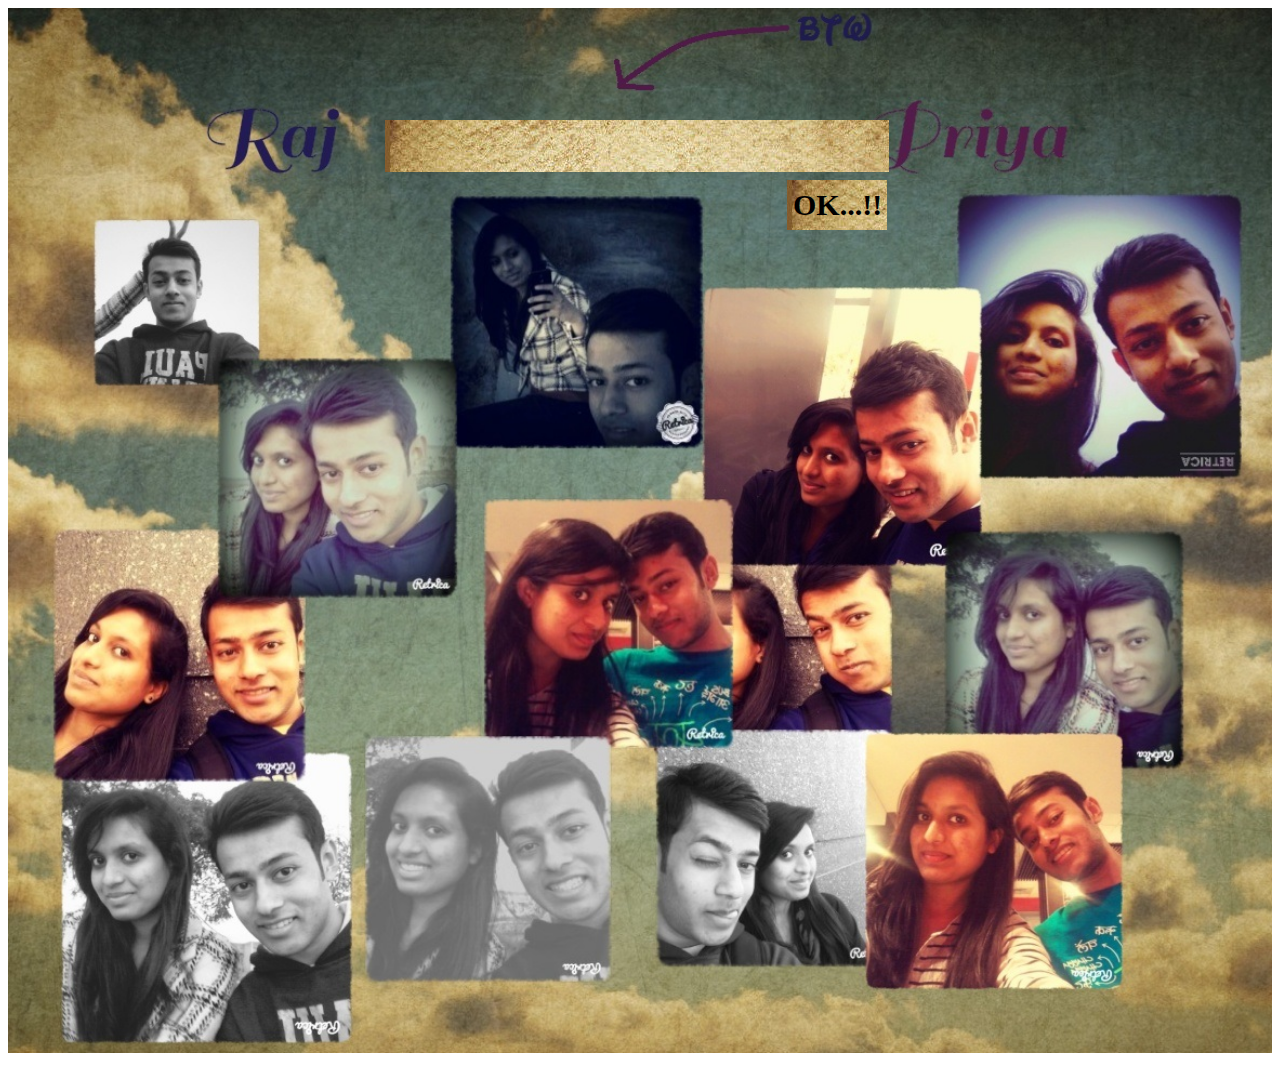
==== Index.html @ 3d471b68 "Priya" ====
<!doctype html>

<html>
<head>

	<title>With love</title>
	<style type="text/css">
		
		img{
			max-height:100%;
			width:100%;
		}
		#inputText{
			position:absolute;
			top:120px;
			left:385px;
			height:50px;
			width:500px;
			text-align:center;
			font-family:Prisma;
			font-size:40px;
			font-weight:bold;
			background-image:url("textfield.jpg");
			border:none;
			
		}
		#okbutton{
			position:absolute;
			top:180px;
			left:787px;
			height:50px;
			width:100px;
			background-image:url("textfield.jpg");
			text-align:center;
			font-family:Prisma;
			font-weight:bold;
			font-size:30px;
			border:none;
		
		}
		
			
	</style>
</head>
<body>
	<img src="Index.jpg">
	<input type="text" id="inputText" >
	<input type="button" value="OK...!!" id="okbutton" onclick="check()">
	<audio src="I love you.mp3" controls autoplay="true" hidden>
	<p>If you are reading this, it is because your browser does not support the audio element.</p>
	</audio>
	
</body>
	<script type="text/javascript">
		function check()
		{
			var checker = document.getElementById('inputText');
			if(checker.value=="loves")
			{
				window.open("landing page.html");
			}
			else
				alert("Think harder baby :*");
		}
	
	</script>
</html>
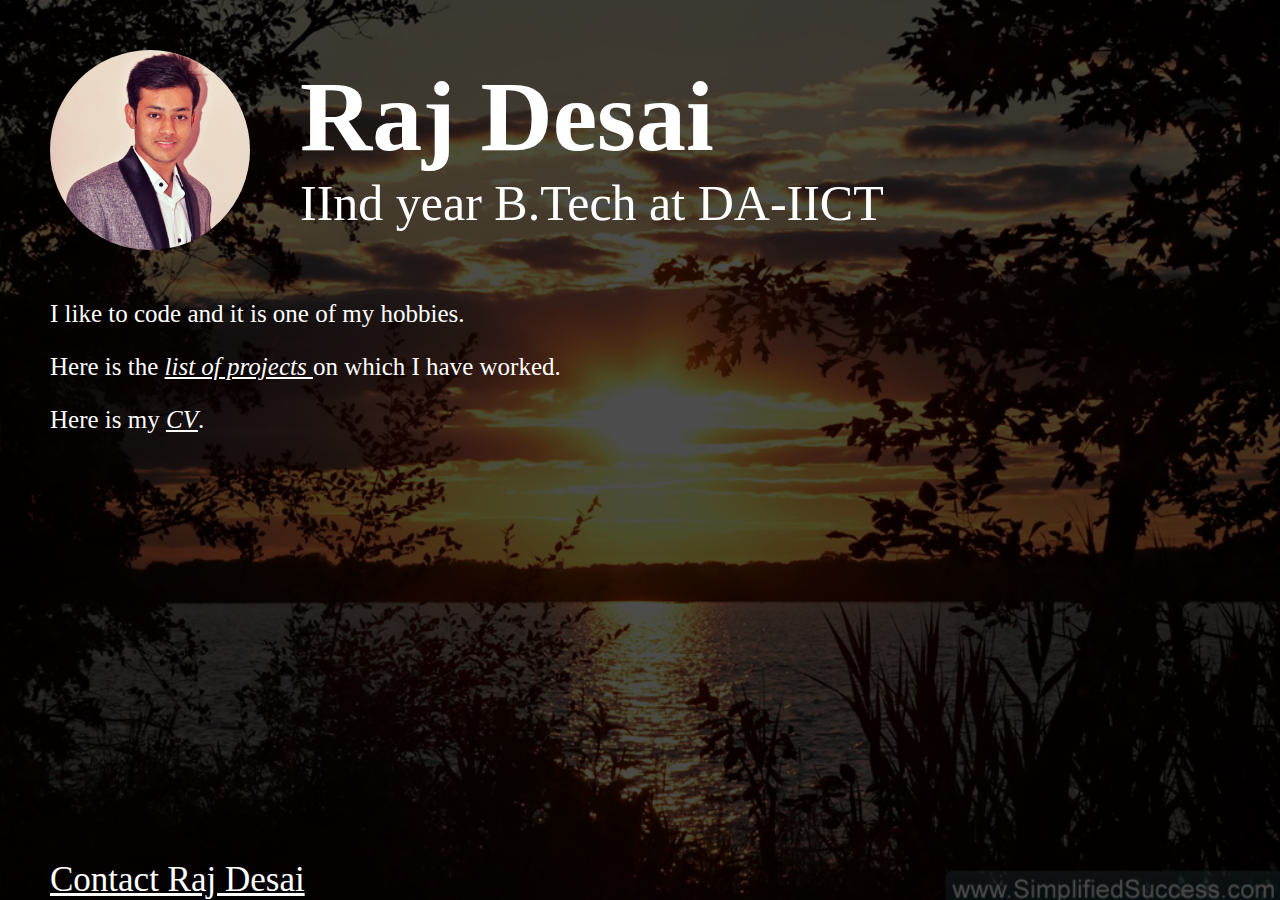
==== commit 81c6da30: "Landing page" ====
--- a/Index.html
+++ b/Index.html
@@ -2,66 +2,53 @@
 
 <html>
 <head>
-
-	<title>With love</title>
-	<style type="text/css">
-		
-		img{
-			max-height:100%;
-			width:100%;
-		}
-		#inputText{
-			position:absolute;
-			top:120px;
-			left:385px;
-			height:50px;
-			width:500px;
-			text-align:center;
-			font-family:Prisma;
-			font-size:40px;
-			font-weight:bold;
-			background-image:url("textfield.jpg");
-			border:none;
-			
-		}
-		#okbutton{
-			position:absolute;
-			top:180px;
-			left:787px;
-			height:50px;
-			width:100px;
-			background-image:url("textfield.jpg");
-			text-align:center;
-			font-family:Prisma;
-			font-weight:bold;
-			font-size:30px;
-			border:none;
-		
-		}
-		
-			
-	</style>
+<title>Surf</title>
+	<link rel="stylesheet" type="text/css" href="Style.css">
 </head>
 <body>
-	<img src="Index.jpg">
-	<input type="text" id="inputText" >
-	<input type="button" value="OK...!!" id="okbutton" onclick="check()">
-	<audio src="I love you.mp3" controls autoplay="true" hidden>
-	<p>If you are reading this, it is because your browser does not support the audio element.</p>
-	</audio>
+	<div id="tint">
+	
+	</div>
+	
+	<img src="Aviary Photo_130333177226621585.png" id="dp">
+	
+	<div id="Name">
+		Raj Desai
+		<div id="title">
+			IInd year B.Tech at DA-IICT
+		
+		</div>
+	</div>
+	
+	<div id="content">
+		<p>I like to code and it is one of my hobbies.</p>
+		<p>Here is the <a href="">list of projects </a>on which I have worked.</p>
+		<p>Here is my <a href="">CV</a>.</p>
+	</div>
+	
+	<div id="contact">
+		
+		<div id="contactText" onclick="myFormAppear()">Contact Raj Desai</div> 
+	
+	</div>
+	
+	<form id="myForm" action="MAILTO:rd9699@yahoo.com?Subject:CV%20query" method="post" enctype="text/plain">
+	
+		Contact number: 7405493067
+		<br>
+		Email ID: rd9699@gmail.com
+		<br>
+		Name:   <input type ="text" size="20" />	
+		<br>
+		Query:<textarea rows="2" cols="28" name="comment" ></textarea>
+		<br>
+		<input type = "submit" value="Send" id="okButton">
+
+	</form>
 	
 </body>
-	<script type="text/javascript">
-		function check()
-		{
-			var checker = document.getElementById('inputText');
-			if(checker.value=="loves")
-			{
-				window.open("landing page.html");
-			}
-			else
-				alert("Think harder baby :*");
-		}
-	
-	</script>
+<script type="text/javascript" src="Scripts.js">
+
+</script>
+
 </html>--- a/Style.css
+++ b/Style.css
@@ -0,0 +1,97 @@
+body {
+		background-color:#303030;
+		background-image:url(00046_1024.jpg);
+		background-size:cover;
+		background-repeat:none;;
+	}
+	#tint{
+		position:absolute;
+		top:0px;
+		left:0px;
+		background-color:black;
+		height:100%;
+		width:100%;
+		opacity:0.7;
+	
+	}
+	
+	#dp {
+		position:absolute;
+		top:50px;
+		left:0px;
+		height:200px;
+		width:200px;
+		border-radius:100px;
+	}
+	#Name {
+		position:absolute;
+		top:+100px;
+		left:300px;
+		font-size:100px;
+		font-family:Remachine Script Personal Use;
+		color:WHITE;
+		font-weight:bold;
+	}
+	#title {
+		font-size:50px;
+		font-weight:100;
+	
+	}
+	#content {
+		position:absolute;
+		top:275px;
+		left:50px;
+		font-family:Comic Sans MS;
+		color:white;
+		font-size:25px;
+		font-weight:100;
+	}
+	#contact{
+		position:absolute;
+		bottom:0px;
+		left:0px;
+		height:40px;
+		width:100%;
+		font-family:Remachine Script Personal Use;
+	}
+	#contactText{
+		position:absolute;
+		left:50px;
+		text-decoration:underline;
+		font-size:35px;
+		color:white;
+	}
+	#myForm{
+		position:absolute;
+		top:300px;
+		left:900px;
+		color:white;
+		font-family:Comic Sans MS;
+		font-size:25px;
+		font-weight:100;
+		opacity:0;
+	
+	}
+	a {
+		color:white;
+		font-style:italic;
+	}
+	#okButton{
+		margin-top:10px;
+		text-align:center;
+		font-family:Comic Sans MS;
+		color:black;
+		font-size:20px;
+		font-weight:100;
+		background-color:white;
+		position:relative;
+		left:340px;
+		width:80px;
+		height:40px;
+		border-radius:10px;
+	}
+	input,textarea{
+		font-size:20px;
+		font-family:Comic Sans MS;
+		margin-top:10px;
+	}